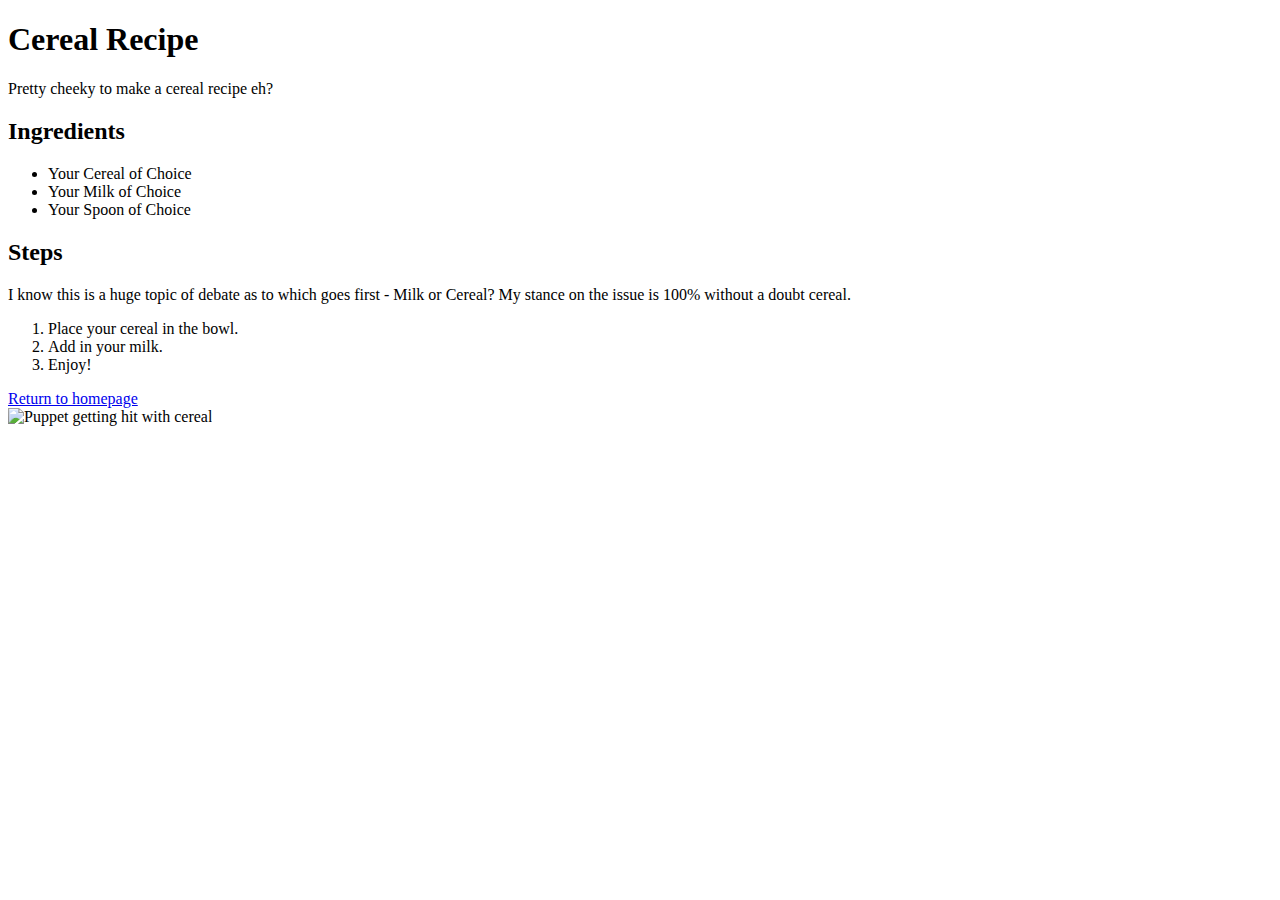
==== recipes/cereal.html @ 15708896 "Add cereal.html to website" ====
<!DOCTYPE html>
<html lang="en">
<head>
    <meta charset="UTF-8">
    <meta name="viewport" content="width=device-width, initial-scale=1.0">
    <title>Cereal Recipe</title>
</head>
<body>
    <h1>Cereal Recipe</h1>
    <p>Pretty cheeky to make a cereal recipe eh?</p>

    <h2>Ingredients</h2>
    <ul>
        <li>Your Cereal of Choice</li>
        <li>Your Milk of Choice</li>
        <li>Your Spoon of Choice</li>
    </ul>
    <h2>Steps</h2>
    <p>I know this is a huge topic of debate as to which goes first - Milk or Cereal?
        My stance on the issue is 100% without a doubt cereal.
    </p>
    <ol>
        <li>Place your cereal in the bowl.</li>
        <li>Add in your milk.</li>
        <li>Enjoy!</li>
    </ol>

    <a href="../index.html">Return to homepage</a><br>
    <img src="https://media3.giphy.com/media/v1.Y2lkPTc5MGI3NjExd255bWd5YWVsa3psd2xzeGFxdDIydDNuZGYwc3Zqa3ZlejBxenUyeCZlcD12MV9naWZzX3NlYXJjaCZjdD1n/3o85xKRIokv92FRo52/giphy.gif"
    alt="Puppet getting hit with cereal">
    
</body>
</html>
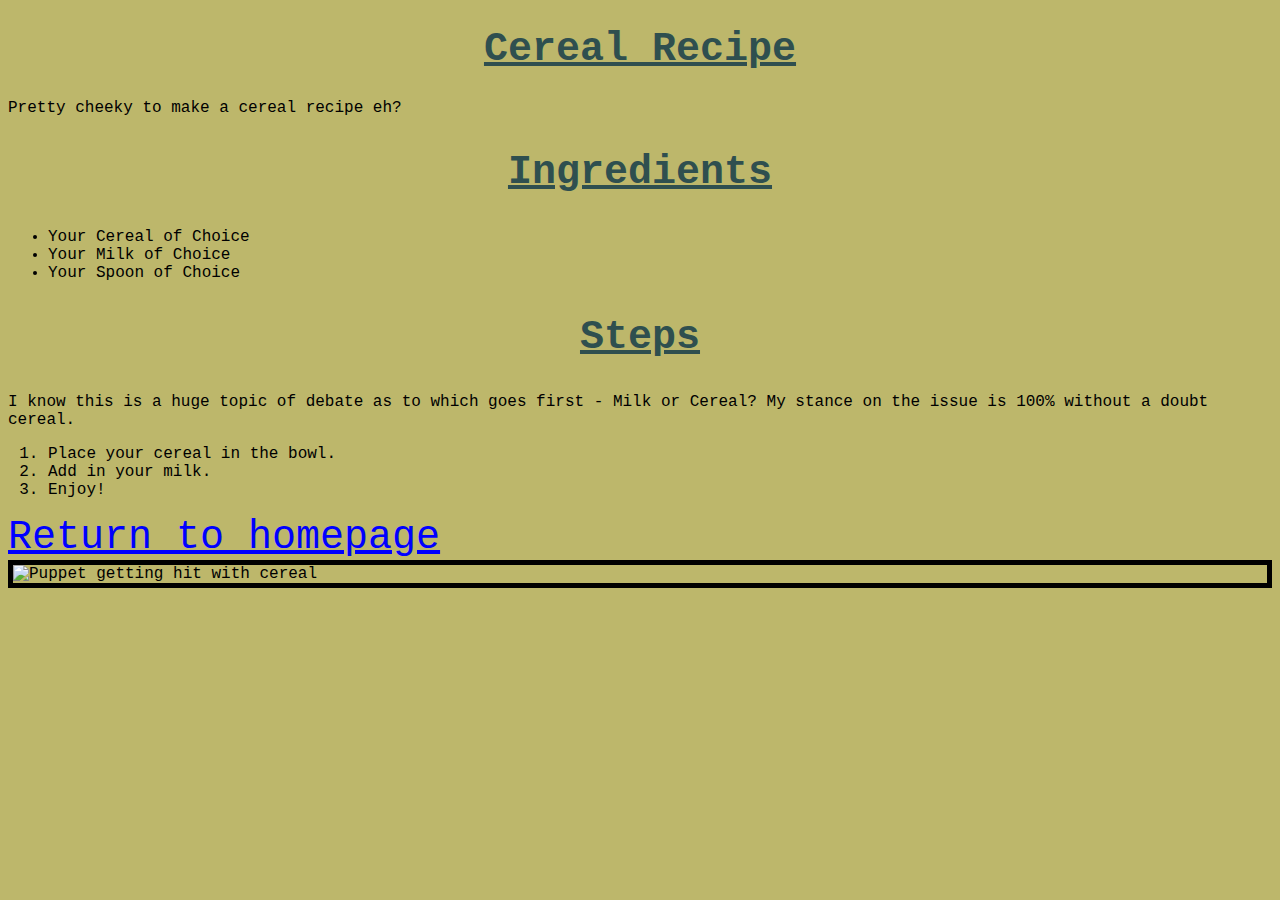
==== commit 96d264f2: "Add styles.css file to add CSS to website" ====
--- a/recipes/cereal.html
+++ b/recipes/cereal.html
@@ -4,18 +4,19 @@
     <meta charset="UTF-8">
     <meta name="viewport" content="width=device-width, initial-scale=1.0">
     <title>Cereal Recipe</title>
+    <link rel="stylesheet" href="../styles.css">
 </head>
 <body>
-    <h1>Cereal Recipe</h1>
+    <h1 class="headings">Cereal Recipe</h1>
     <p>Pretty cheeky to make a cereal recipe eh?</p>
 
-    <h2>Ingredients</h2>
+    <h2 class="headings">Ingredients</h2>
     <ul>
         <li>Your Cereal of Choice</li>
         <li>Your Milk of Choice</li>
         <li>Your Spoon of Choice</li>
     </ul>
-    <h2>Steps</h2>
+    <h2 class="headings">Steps</h2>
     <p>I know this is a huge topic of debate as to which goes first - Milk or Cereal?
         My stance on the issue is 100% without a doubt cereal.
     </p>
@@ -25,7 +26,7 @@
         <li>Enjoy!</li>
     </ol>
 
-    <a href="../index.html">Return to homepage</a><br>
+    <a class = "return-links" href="../index.html">Return to homepage</a><br>
     <img src="https://media3.giphy.com/media/v1.Y2lkPTc5MGI3NjExd255bWd5YWVsa3psd2xzeGFxdDIydDNuZGYwc3Zqa3ZlejBxenUyeCZlcD12MV9naWZzX3NlYXJjaCZjdD1n/3o85xKRIokv92FRo52/giphy.gif"
     alt="Puppet getting hit with cereal">
     
--- a/styles.css
+++ b/styles.css
@@ -0,0 +1,43 @@
+body{
+    font-family: 'Courier New', Courier, monospace;
+    background-color: darkkhaki;
+}
+
+.links{
+    text-decoration: none;
+}
+
+h1{
+    text-decoration: dotted;
+}
+
+img{
+    border: 5px solid black;
+    display:block;
+    margin-left: auto;
+    margin-right: auto;
+}
+
+.center{
+    text-align: center;
+    list-style-position: inside;
+}
+
+.headings{
+    text-align: center;
+    font-size: 40px;
+    text-decoration: underline;
+    color: darkslategrey;
+}
+
+.return-links{
+    font-size: 40px;
+    color: blue;
+    text-align: center;
+    list-style-position: inside;
+}
+
+.homepage-links{
+    font-size: 20px;
+    color:blue;
+}